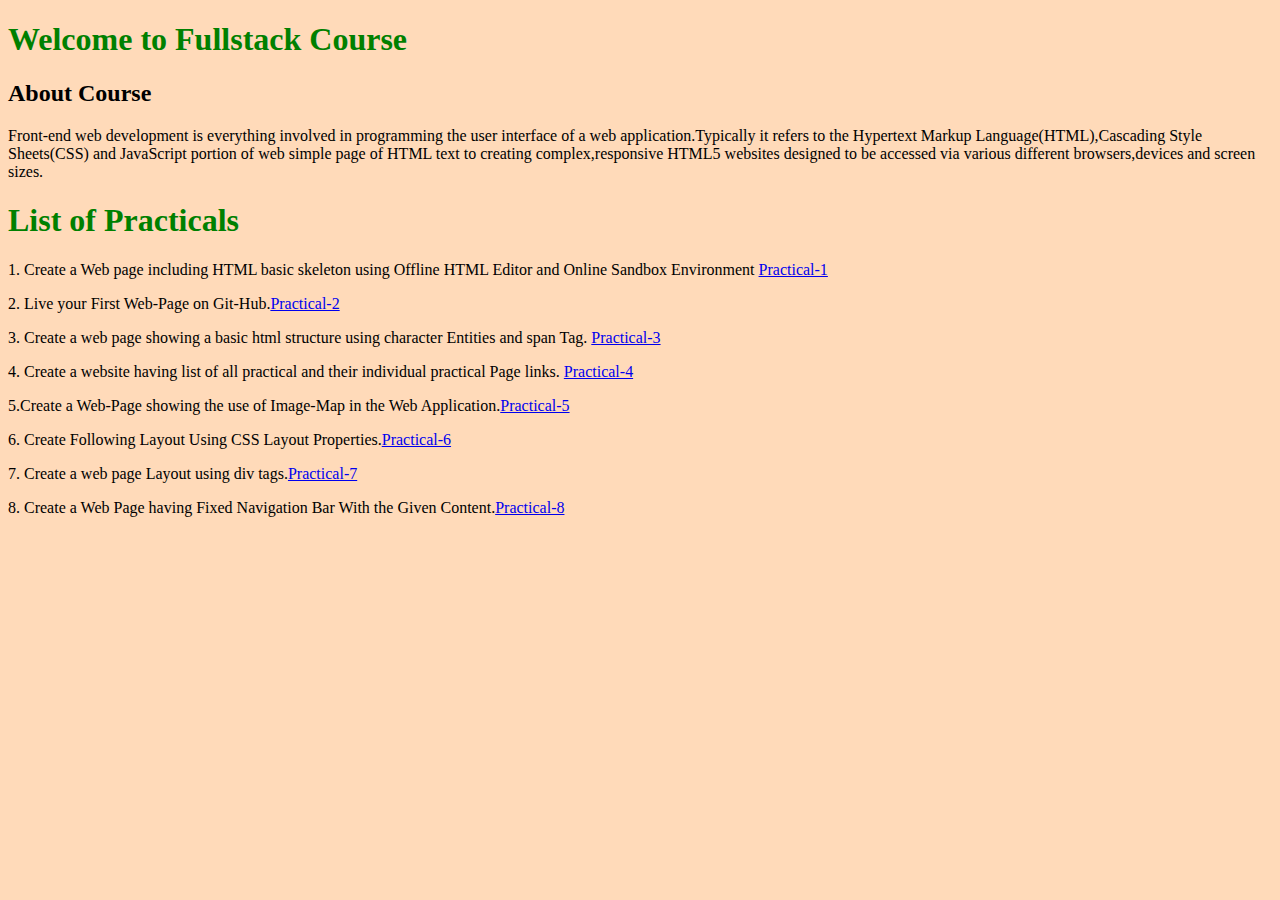
==== index.html @ c0555129 "Update index.html" ====
<!DOCTYPE html>
<html lang="en">
<head>
    <meta charset="UTF-8">
    <meta name="viewport" content="width=device-width, initial-scale=1.0">
    <title>Introduction to Git and Git-Hub</title>
</head>
<body style="background-color: peachpuff;">
    <h1 style="color: green;">Welcome to Fullstack Course</h1>
    <h2>About Course</h2>
    <p>Front-end web development is everything involved in programming the user interface of a web application.Typically it 
    refers to the Hypertext Markup Language(HTML),Cascading Style Sheets(CSS) and JavaScript portion of web simple page of 
    HTML text to creating complex,responsive HTML5 websites designed to be accessed via various different browsers,devices and screen sizes.</p>
    <h1 style="color: green;">List of Practicals</h1>
    <p>1. Create a Web page including HTML basic skeleton using Offline HTML Editor and Online Sandbox Environment <a href="../Practicals/practical1.html">Practical-1</a></p>
    <p>2. Live your First Web-Page on Git-Hub.<a href="../Practical-8/Practicals/practical2.html">Practical-2</a></p>
    <p>3. Create a web page showing a basic html structure using character Entities and span Tag. <a href="../Practical-8/Practicals/practical3.html">Practical-3</a></p>
    <p>4. Create a website having list of all practical and their individual practical Page links. <a href="../Practical-8/Practicals/practical4.html">Practical-4</a></p>
    <p>5.Create a Web-Page showing the use of Image-Map in the Web Application.<a href="../Practical-8/Practicals/practical5.html">Practical-5</a></p>
    <p>6. Create Following Layout Using CSS Layout Properties.<a href="../Practical-8/Practicals/practical6.html">Practical-6</a></p>
    <p>7. Create a web page Layout using div tags.<a href="../Practical-8/Practicals/practical7.html">Practical-7</a></p>
    <p>8. Create a Web Page having Fixed Navigation Bar With the Given Content.<a href="./practical/Practical8.html">Practical-8</a></p>

</body>
</html>
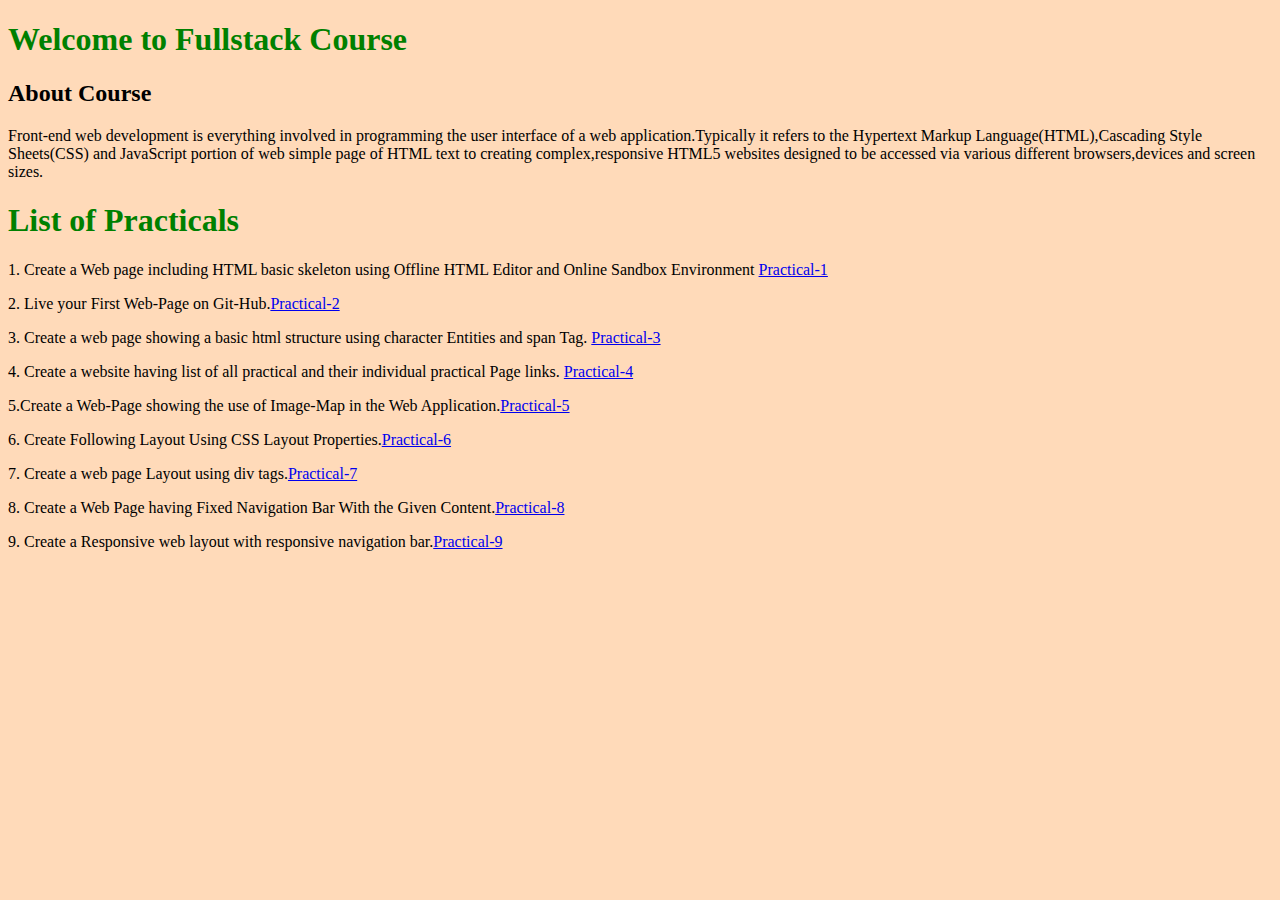
==== commit 2a0a7ff0: "Update index.html" ====
--- a/index.html
+++ b/index.html
@@ -12,14 +12,15 @@
     refers to the Hypertext Markup Language(HTML),Cascading Style Sheets(CSS) and JavaScript portion of web simple page of 
     HTML text to creating complex,responsive HTML5 websites designed to be accessed via various different browsers,devices and screen sizes.</p>
     <h1 style="color: green;">List of Practicals</h1>
-    <p>1. Create a Web page including HTML basic skeleton using Offline HTML Editor and Online Sandbox Environment <a href="../Practicals/practical1.html">Practical-1</a></p>
+    <p>1. Create a Web page including HTML basic skeleton using Offline HTML Editor and Online Sandbox Environment <a href="../Practical-8/Practicals/practical1.html">Practical-1</a></p>
     <p>2. Live your First Web-Page on Git-Hub.<a href="../Practical-8/Practicals/practical2.html">Practical-2</a></p>
     <p>3. Create a web page showing a basic html structure using character Entities and span Tag. <a href="../Practical-8/Practicals/practical3.html">Practical-3</a></p>
     <p>4. Create a website having list of all practical and their individual practical Page links. <a href="../Practical-8/Practicals/practical4.html">Practical-4</a></p>
     <p>5.Create a Web-Page showing the use of Image-Map in the Web Application.<a href="../Practical-8/Practicals/practical5.html">Practical-5</a></p>
     <p>6. Create Following Layout Using CSS Layout Properties.<a href="../Practical-8/Practicals/practical6.html">Practical-6</a></p>
     <p>7. Create a web page Layout using div tags.<a href="../Practical-8/Practicals/practical7.html">Practical-7</a></p>
-    <p>8. Create a Web Page having Fixed Navigation Bar With the Given Content.<a href="./practical/Practical8.html">Practical-8</a></p>
+    <p>8. Create a Web Page having Fixed Navigation Bar With the Given Content.<a href="./Practicals/practical8.html">Practical-8</a></p>
+     <p>9. Create a Responsive web layout with responsive navigation bar.<a href="./Practicals/practical9.html">Practical-9</a></p>
 
 </body>
 </html>
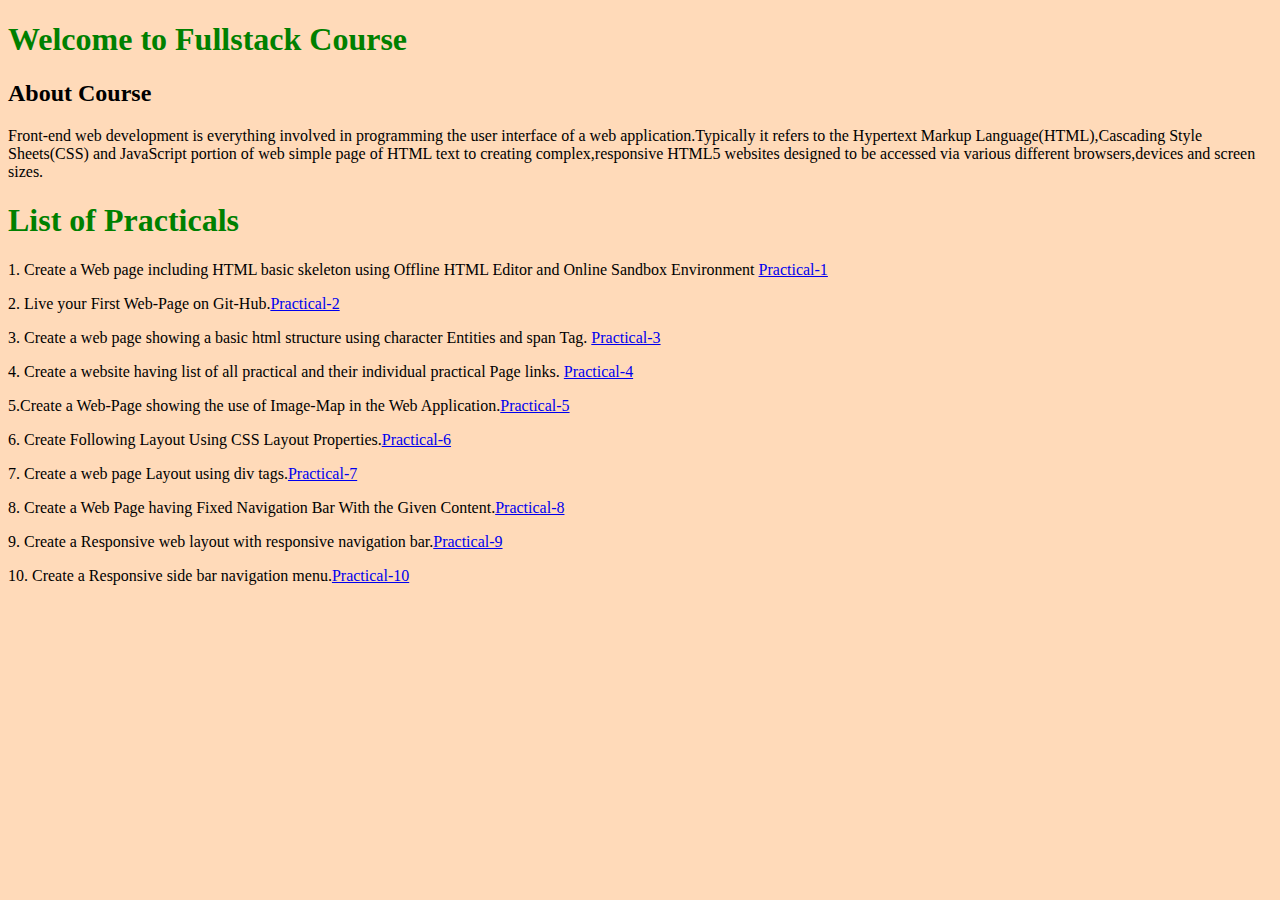
==== commit 4fbb7a3c: "Update index.html" ====
--- a/index.html
+++ b/index.html
@@ -12,15 +12,16 @@
     refers to the Hypertext Markup Language(HTML),Cascading Style Sheets(CSS) and JavaScript portion of web simple page of 
     HTML text to creating complex,responsive HTML5 websites designed to be accessed via various different browsers,devices and screen sizes.</p>
     <h1 style="color: green;">List of Practicals</h1>
-    <p>1. Create a Web page including HTML basic skeleton using Offline HTML Editor and Online Sandbox Environment <a href="../Practical-8/Practicals/practical1.html">Practical-1</a></p>
-    <p>2. Live your First Web-Page on Git-Hub.<a href="../Practical-8/Practicals/practical2.html">Practical-2</a></p>
-    <p>3. Create a web page showing a basic html structure using character Entities and span Tag. <a href="../Practical-8/Practicals/practical3.html">Practical-3</a></p>
-    <p>4. Create a website having list of all practical and their individual practical Page links. <a href="../Practical-8/Practicals/practical4.html">Practical-4</a></p>
-    <p>5.Create a Web-Page showing the use of Image-Map in the Web Application.<a href="../Practical-8/Practicals/practical5.html">Practical-5</a></p>
-    <p>6. Create Following Layout Using CSS Layout Properties.<a href="../Practical-8/Practicals/practical6.html">Practical-6</a></p>
-    <p>7. Create a web page Layout using div tags.<a href="../Practical-8/Practicals/practical7.html">Practical-7</a></p>
-    <p>8. Create a Web Page having Fixed Navigation Bar With the Given Content.<a href="./Practicals/practical8.html">Practical-8</a></p>
-     <p>9. Create a Responsive web layout with responsive navigation bar.<a href="./Practicals/practical9.html">Practical-9</a></p>
+    <p>1. Create a Web page including HTML basic skeleton using Offline HTML Editor and Online Sandbox Environment <a href="../Fullstack_Practical/Practicals/practical1.html">Practical-1</a></p>
+    <p>2. Live your First Web-Page on Git-Hub.<a href="../Fullstack_Practical/Practicals/practical2.html">Practical-2</a></p>
+    <p>3. Create a web page showing a basic html structure using character Entities and span Tag. <a href="../Fullstack_Practical/Practicals/practical3.html">Practical-3</a></p>
+    <p>4. Create a website having list of all practical and their individual practical Page links. <a href="../Fullstack_Practical/Practicals/practical4.html">Practical-4</a></p>
+    <p>5.Create a Web-Page showing the use of Image-Map in the Web Application.<a href="../Fullstack_Practical/Practicals/practical5.html">Practical-5</a></p>
+    <p>6. Create Following Layout Using CSS Layout Properties.<a href="../Fullstack_Practical/Practicals/practical6.html">Practical-6</a></p>
+    <p>7. Create a web page Layout using div tags.<a href="../Fullstack_Practical/Practicals/practical7.html">Practical-7</a></p>
+    <p>8. Create a Web Page having Fixed Navigation Bar With the Given Content.<a href="../Fullstack_Practical/Practicals/practical8.html">Practical-8</a></p>
+    <p>9. Create a Responsive web layout with responsive navigation bar.<a href="../Fullstack_Practical/Practicals/practical9.html">Practical-9</a></p>
+    <p>10. Create a Responsive side bar navigation menu.<a href="practical/Practical10.html">Practical-10</a></p>
 
 </body>
 </html>
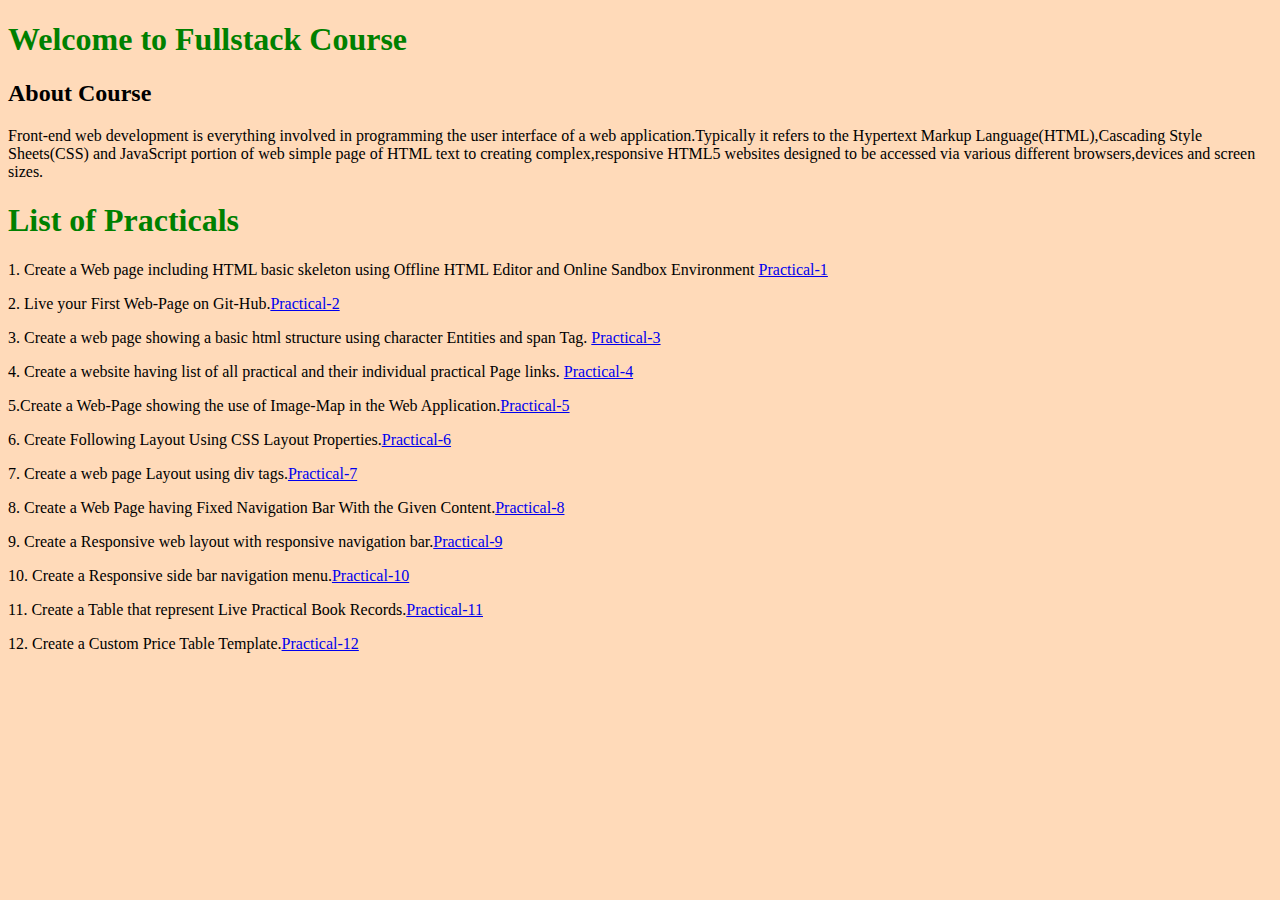
==== commit bb7632f4: "Update index.html" ====
--- a/index.html
+++ b/index.html
@@ -21,7 +21,8 @@
     <p>7. Create a web page Layout using div tags.<a href="../Fullstack_Practical/Practicals/practical7.html">Practical-7</a></p>
     <p>8. Create a Web Page having Fixed Navigation Bar With the Given Content.<a href="../Fullstack_Practical/Practicals/practical8.html">Practical-8</a></p>
     <p>9. Create a Responsive web layout with responsive navigation bar.<a href="../Fullstack_Practical/Practicals/practical9.html">Practical-9</a></p>
-    <p>10. Create a Responsive side bar navigation menu.<a href="practical/Practical10.html">Practical-10</a></p>
-
+    <p>10. Create a Responsive side bar navigation menu.<a href="../Fullstack_Practical/Practicals/practical10.html">Practical-10</a></p>
+    <p>11. Create a Table that represent Live Practical Book Records.<a href="../Fullstack_Practical/Practicals/practical11.html">Practical-11</a></p>
+     <p>12. Create a Custom Price Table Template.<a href="../Fullstack_Practical/Practicals/practical12.html">Practical-12</a></p>
 </body>
 </html>
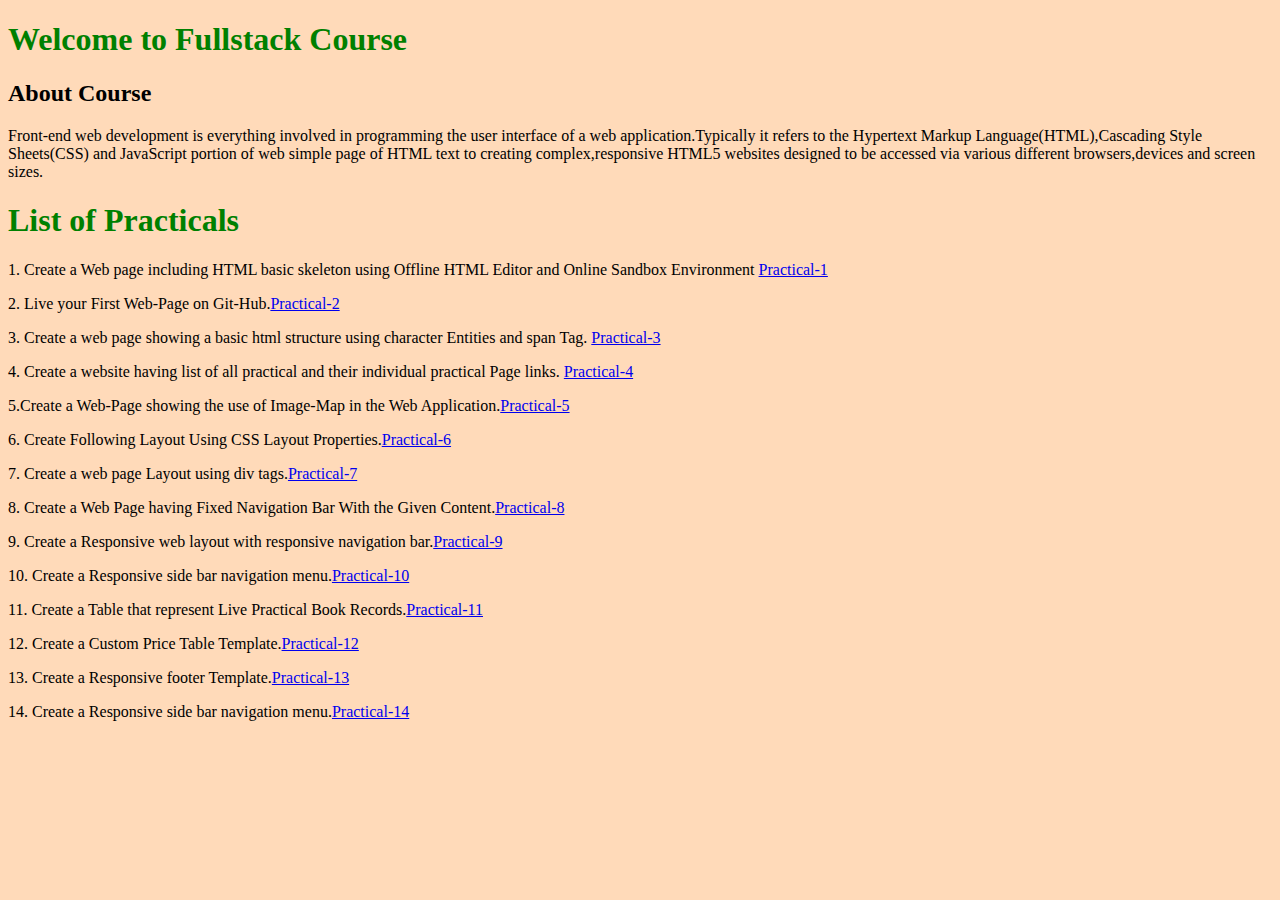
==== commit e430fba0: "Update index.html" ====
--- a/index.html
+++ b/index.html
@@ -24,5 +24,8 @@
     <p>10. Create a Responsive side bar navigation menu.<a href="../Fullstack_Practical/Practicals/practical10.html">Practical-10</a></p>
     <p>11. Create a Table that represent Live Practical Book Records.<a href="../Fullstack_Practical/Practicals/practical11.html">Practical-11</a></p>
      <p>12. Create a Custom Price Table Template.<a href="../Fullstack_Practical/Practicals/practical12.html">Practical-12</a></p>
+    <p>13. Create a Responsive footer Template.<a href="../Fullstack_Practical/Practicals/practical13.html">Practical-13</a></p>
+     <p>14. Create a Responsive side bar navigation menu.<a href="../Fullstack_Practical/Practicals/practical14.html">Practical-14</a></p>
+
 </body>
 </html>
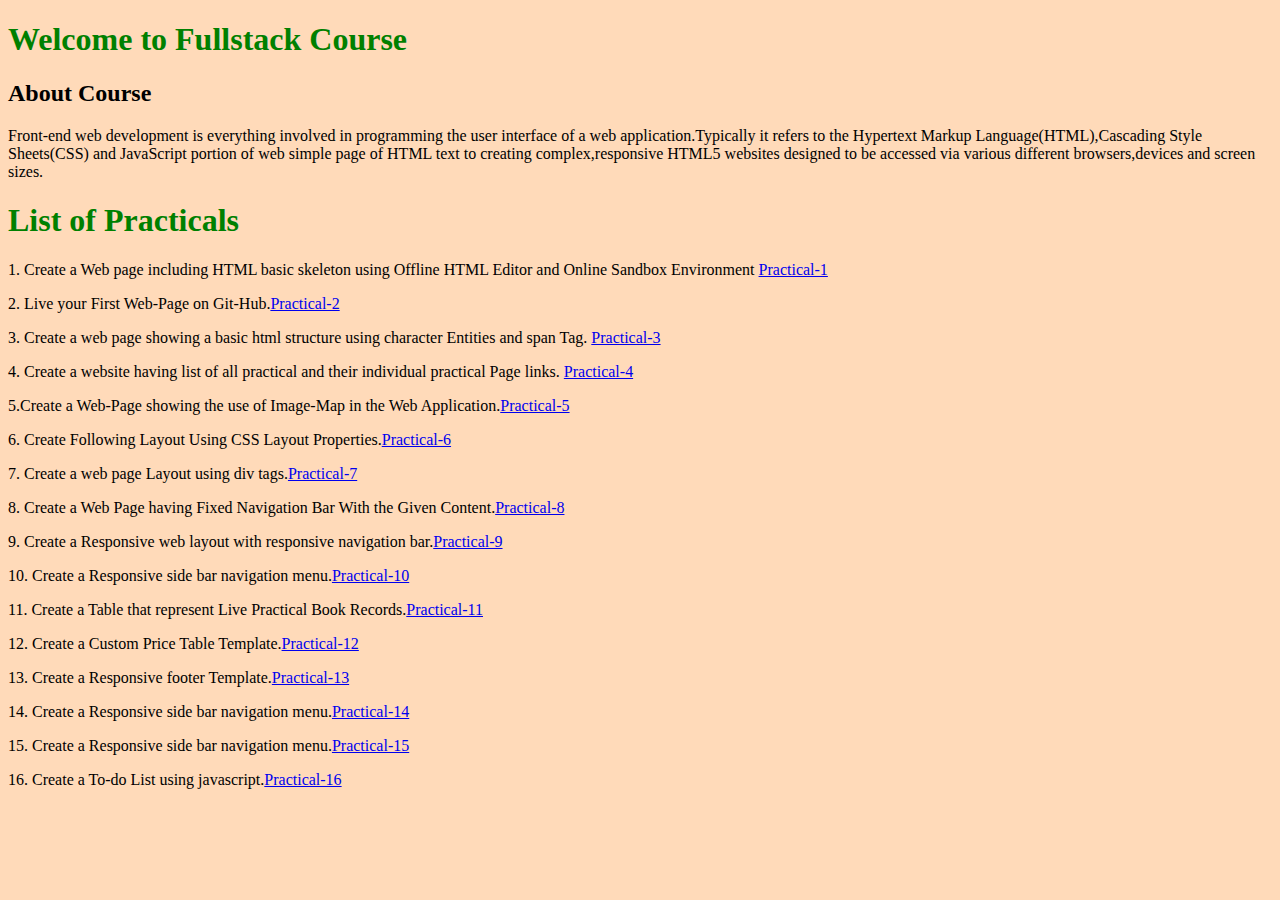
==== commit 975f5dc3: "Update index.html" ====
--- a/index.html
+++ b/index.html
@@ -26,6 +26,7 @@
      <p>12. Create a Custom Price Table Template.<a href="../Fullstack_Practical/Practicals/practical12.html">Practical-12</a></p>
     <p>13. Create a Responsive footer Template.<a href="../Fullstack_Practical/Practicals/practical13.html">Practical-13</a></p>
      <p>14. Create a Responsive side bar navigation menu.<a href="../Fullstack_Practical/Practicals/practical14.html">Practical-14</a></p>
-
+    <p>15. Create a Responsive side bar navigation menu.<a href="../Fullstack_Practical/Practicals/Practical15.html">Practical-15</a></p>
+    <p>16. Create a To-do List using javascript.<a href="../Fullstack_Practical/Practicals/Practical16.html">Practical-16</a></p>
 </body>
 </html>
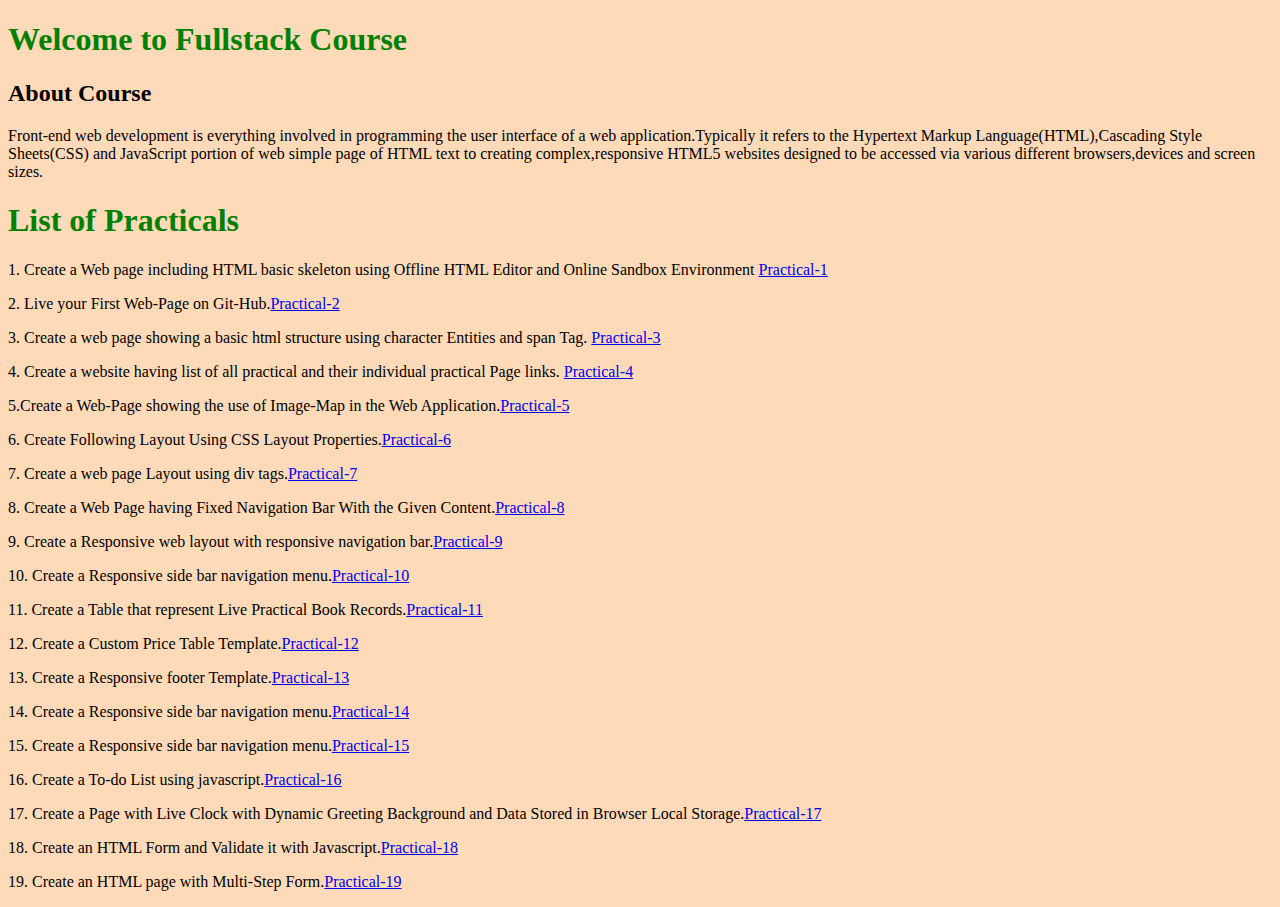
==== commit 2d4778dd: "Update index.html" ====
--- a/index.html
+++ b/index.html
@@ -28,5 +28,8 @@
      <p>14. Create a Responsive side bar navigation menu.<a href="../Fullstack_Practical/Practicals/practical14.html">Practical-14</a></p>
     <p>15. Create a Responsive side bar navigation menu.<a href="../Fullstack_Practical/Practicals/Practical15.html">Practical-15</a></p>
     <p>16. Create a To-do List using javascript.<a href="../Fullstack_Practical/Practicals/Practical16.html">Practical-16</a></p>
+    <p>17. Create a Page with Live Clock with Dynamic Greeting Background and Data Stored in Browser Local Storage.<a href="../Fullstack_Practical/Practicals/Practical17.html">Practical-17</a></p>
+    <p>18. Create an HTML Form and Validate it with Javascript.<a href="../Fullstack_Practical/Practicals/Practical18.html">Practical-18</a></p>
+    <p>19. Create an HTML page with Multi-Step Form.<a href="../Fullstack_Practical/Practicals/Practical19.html">Practical-19</a></p>
 </body>
 </html>
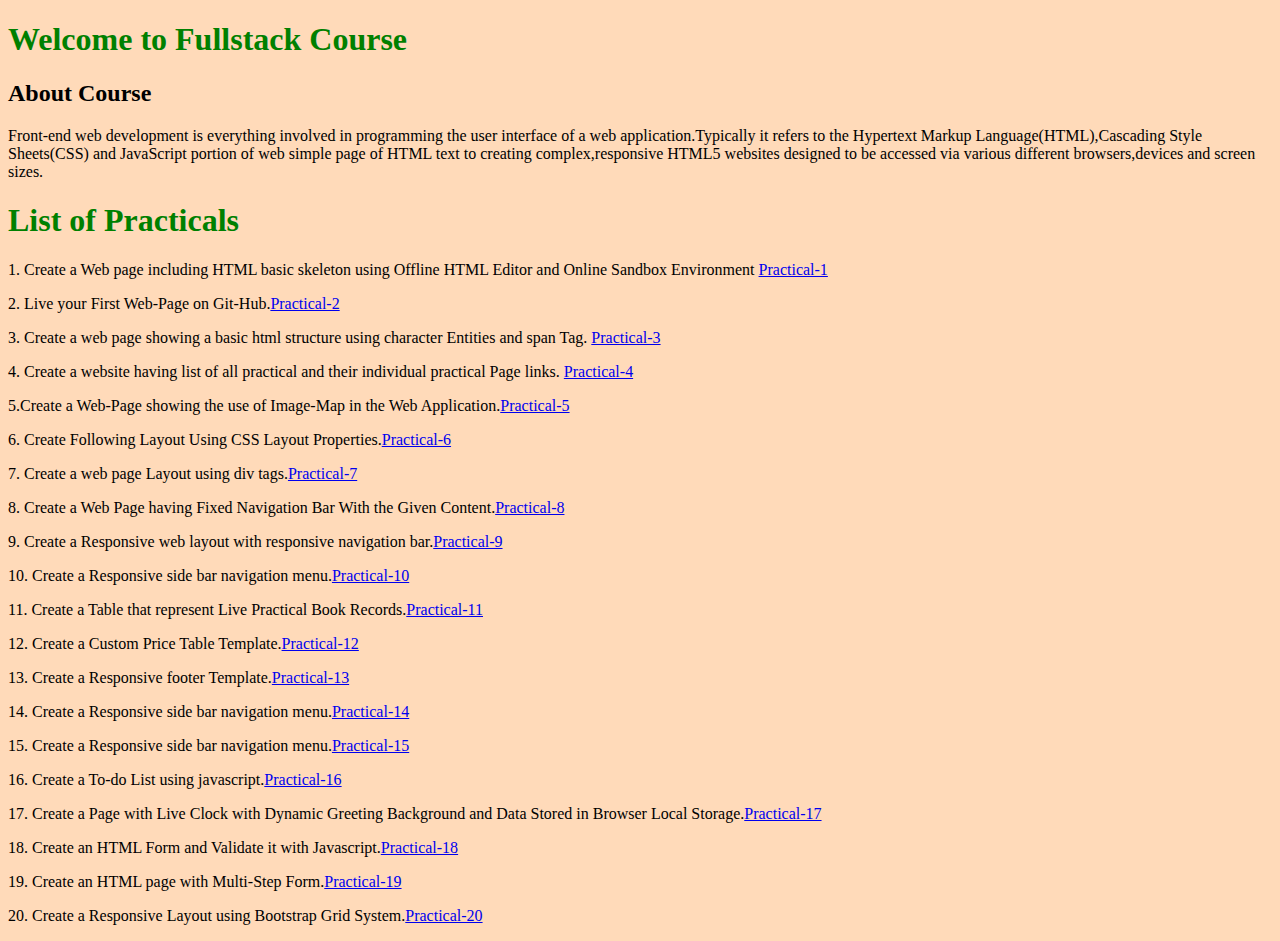
==== commit a38bb581: "Update index.html" ====
--- a/index.html
+++ b/index.html
@@ -31,5 +31,6 @@
     <p>17. Create a Page with Live Clock with Dynamic Greeting Background and Data Stored in Browser Local Storage.<a href="../Fullstack_Practical/Practicals/Practical17.html">Practical-17</a></p>
     <p>18. Create an HTML Form and Validate it with Javascript.<a href="../Fullstack_Practical/Practicals/Practical18.html">Practical-18</a></p>
     <p>19. Create an HTML page with Multi-Step Form.<a href="../Fullstack_Practical/Practicals/Practical19.html">Practical-19</a></p>
+     <p>20. Create a Responsive Layout using Bootstrap Grid System.<a href="../Fullstack_Practical/Practicals/Practical20.html">Practical-20</a></p>
 </body>
 </html>
